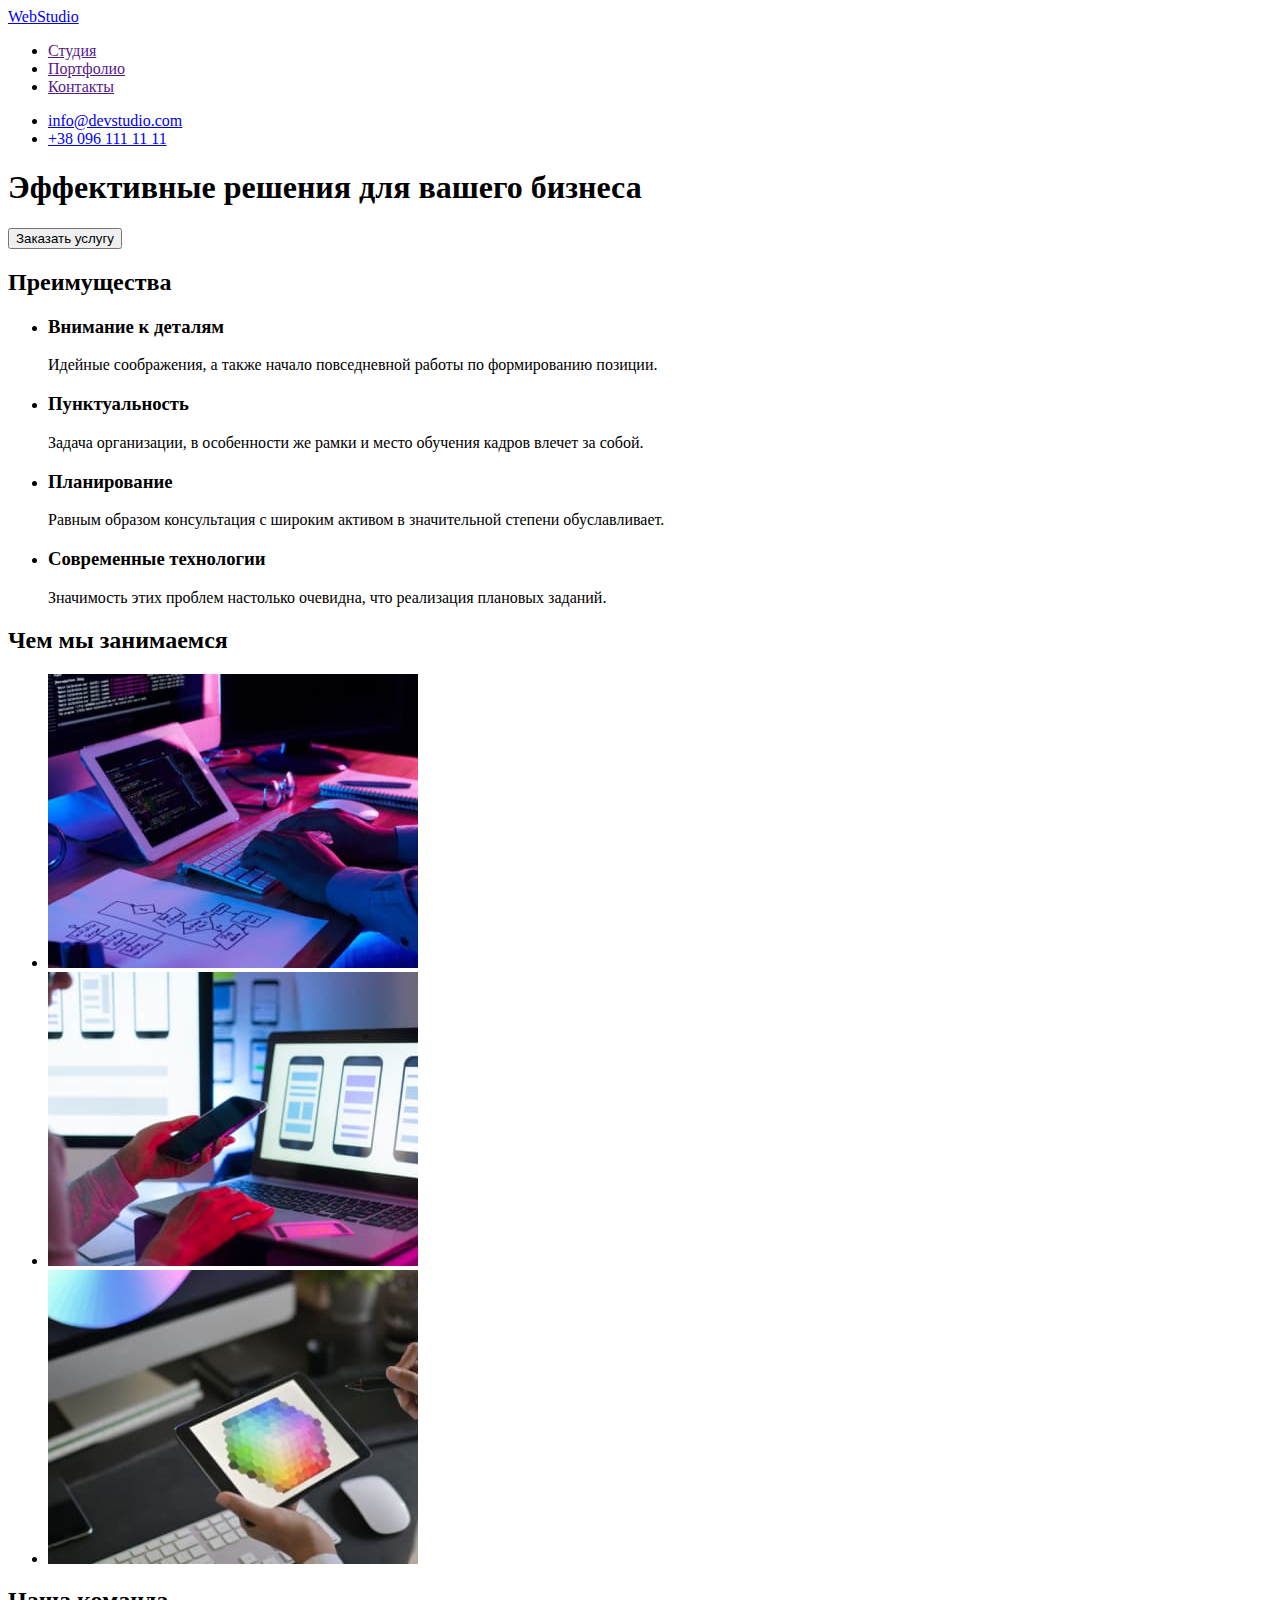
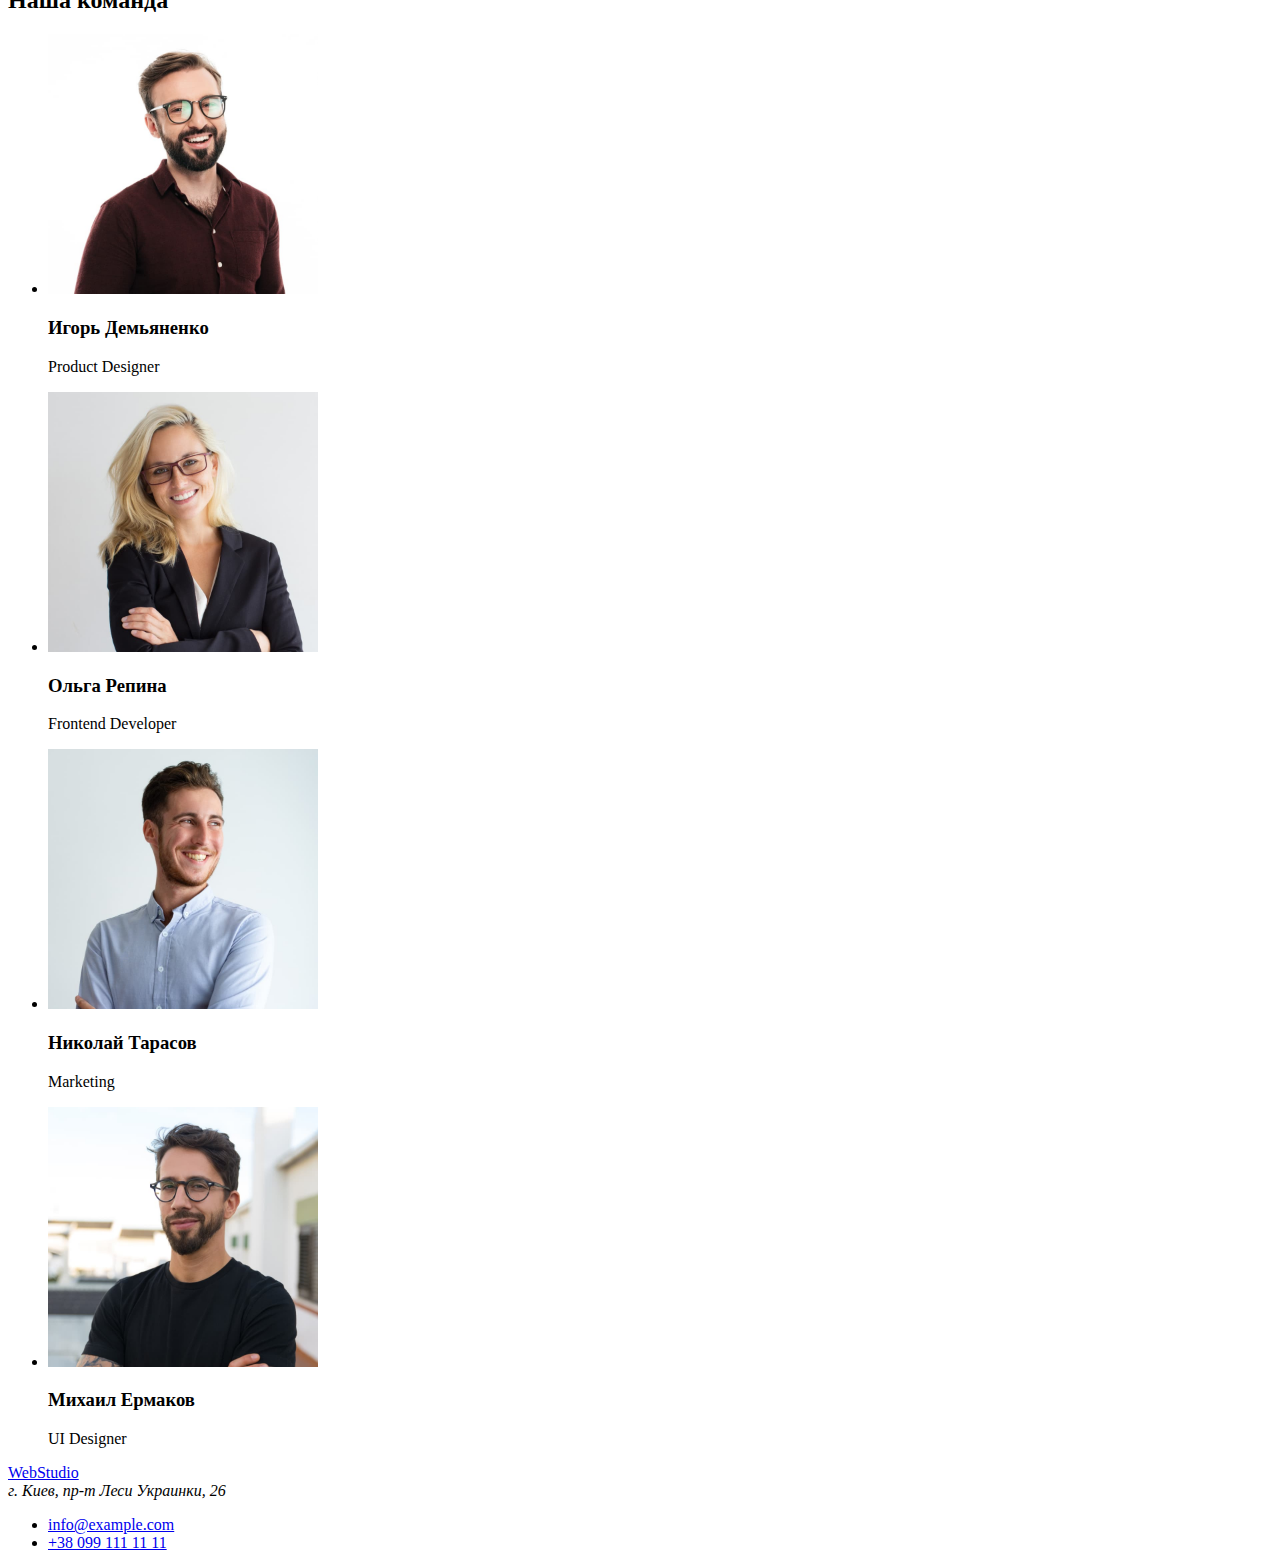
==== index.html @ 4088bfdf "copy" ====
<!DOCTYPE html>
<html lang="en">
<head>
    <meta charset="UTF-8">
    <meta http-equiv="X-UA-Compatible" content="IE=edge">
    <meta name="viewport" content="width=device-width, initial-scale=1.0">
    <title>WebStudio</title>
</head>
<body>
    <!-- Шапка страницы -->
    <header>
        <a href="/">WebStudio</a>
        <nav><ul>
            <li><a href="">Студия</a></li>
            <li><a href="">Портфолио</a></li>
            <li><a href="">Контакты</a></li>
        </ul>
        </nav>
        <ul>
            <li><a href="mailto:info@devstudio.com">info@devstudio.com</a></li>
            <li><a href="tel:+380961111111">+38 096 111 11 11</a></li>
        </ul>      
    </header>
    <!--main content-->
   <main>
        <section>
            <h1>Эффективные решения для вашего бизнеса</h1>
            <button type="button">Заказать услугу</button>
        </section>
    <!-- Преимущества -->
        <section>
            <h2>Преимущества</h2>
            <ul>
                <li>
                    <h3>Внимание к деталям</h3>
                    <p>Идейные соображения, а также начало повседневной работы по формированию позиции.</p>
                </li>
                <li>
                    <h3>Пунктуальность</h3>
                    <p>Задача организации, в особенности же рамки и место обучения кадров влечет за собой.</p>
                </li>
                <li>
                    <h3>Планирование</h3>
                    <p>Равным образом консультация с широким активом в значительной степени обуславливает.</p>
                </li>
                <li>
                    <h3>Современные технологии</h3>
                    <p>Значимость этих проблем настолько очевидна, что реализация плановых заданий.</p>
                </li>
            </ul>
        </section>
        <section>
            <h2>Чем мы занимаемся</h2>
            <ul>
                <li><a href=""><img src="./images/box/box1.jpg" alt="программируем" width="370"></a></li>
                <li><a href=""><img src="./images/box/box2.jpg" alt="адаптация" width="370"></a></li>
                <li><a href=""><img src="./images/box/box3.jpg" alt="дизайн" width="370"></a></li>
            </ul>
        </section>
        <section>
            <h2>Наша команда</h2>
            <ul>
                <li>
                <img src="./images/team/team1.jpg" alt="Игорь Демьяненко" width="270">
                    <h3>Игорь Демьяненко</h3>
                    <p>Product Designer</p>
                </li>
                <li>
                    <img src="./images/team/team2.jpg" alt="Ольга Репина" width="270">
                    <h3>Ольга Репина</h3>
                    <p>Frontend Developer</p>
                </li>
                <li>
                    <img src="./images/team/team3.jpg" alt="Николай Тарасов" width="270">
                    <h3>Николай Тарасов</h3>
                    <p>Marketing</p>
                </li>
                <li>
                    <img src="./images/team/team4.jpg" alt="Михаил Ермаков" width="270">
                    <h3>Михаил Ермаков</h3>
                    <p>UI Designer</p>
                </li>
            </ul>
        </section>
   </main>
   <footer>
    <section>
        <a href="/">WebStudio</a>
        <address>г. Киев, пр-т Леси Украинки, 26</address>
        <ul>
            <li><a href=",ilto:info@example.com">info@example.com</a></li>
            <li><a href="tel:+380991111111">+38 099 111 11 11</a></li>
        </ul>
    </section>
   </footer>

</body>
</html>
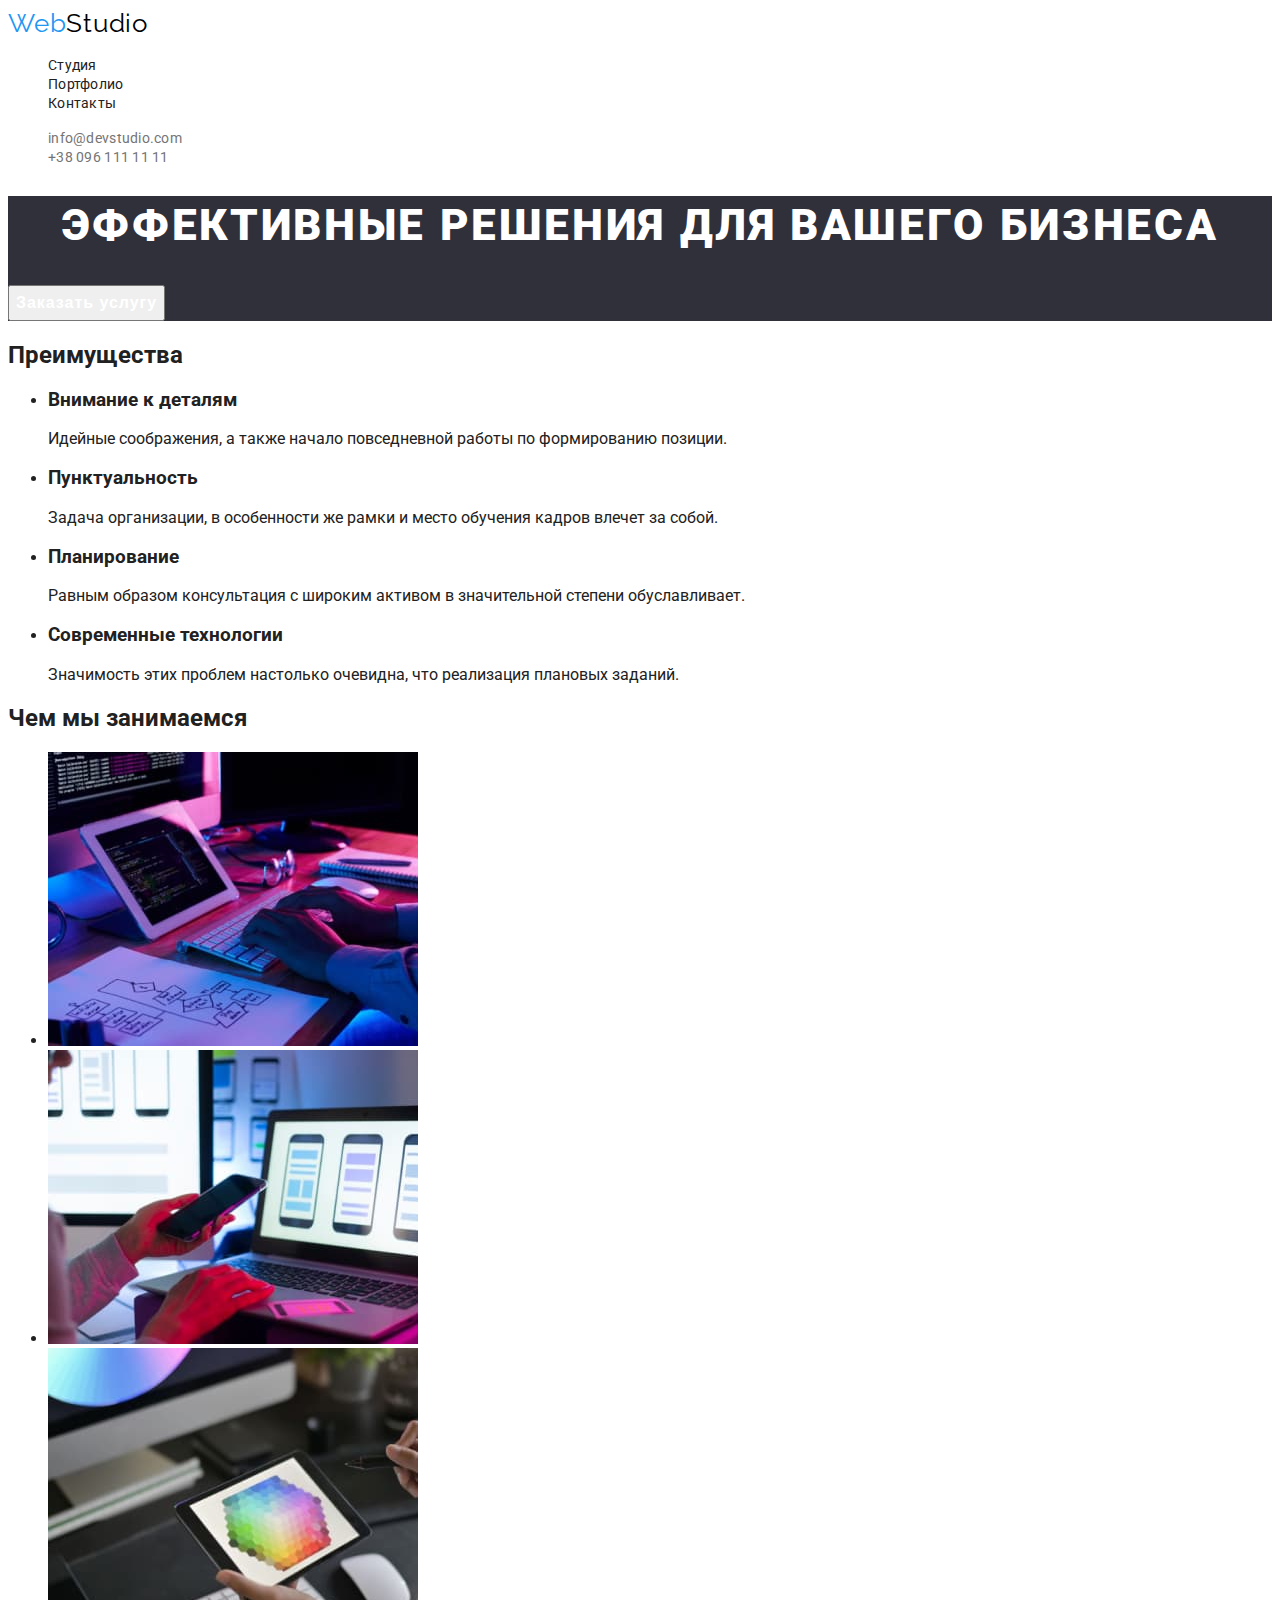
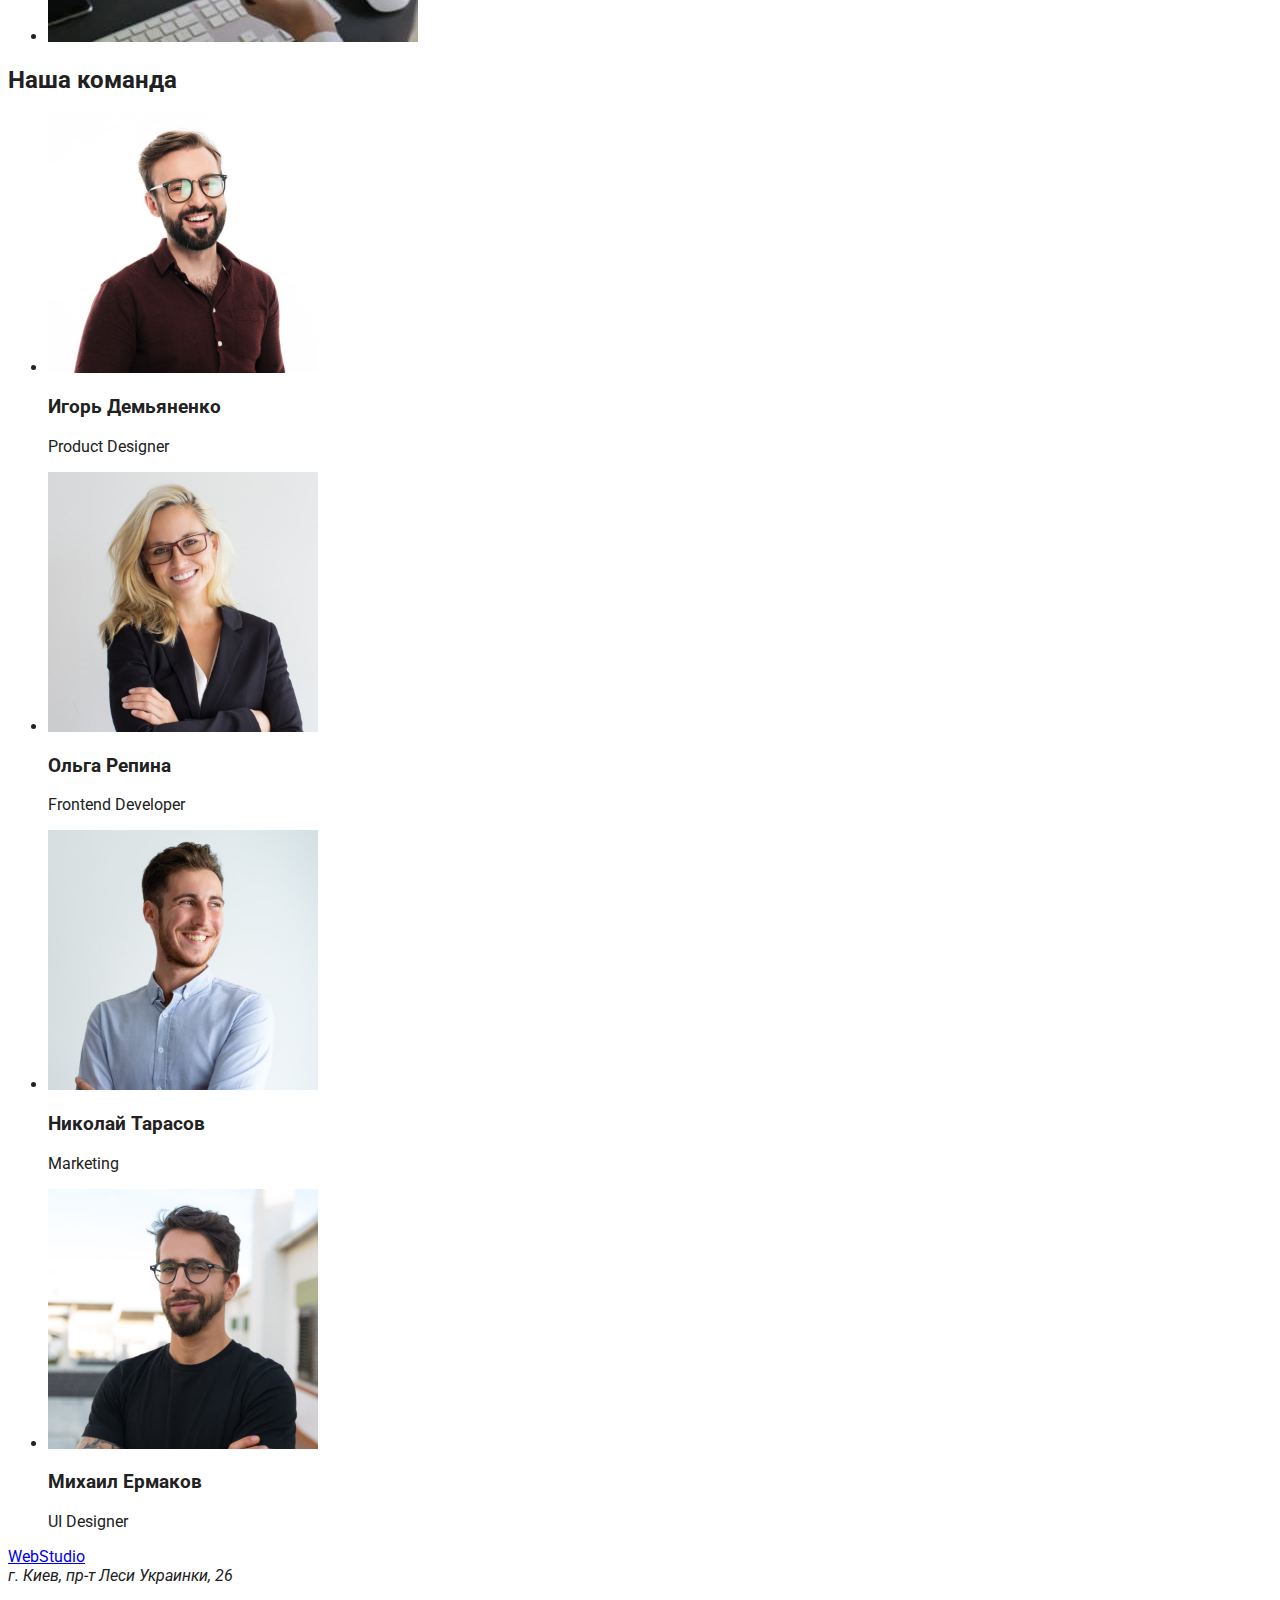
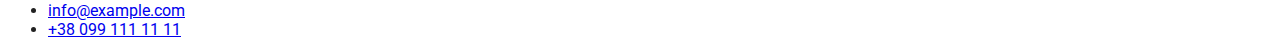
==== commit 56d4d52e: "1" ====
--- a/index.html
+++ b/index.html
@@ -5,29 +5,39 @@
     <meta http-equiv="X-UA-Compatible" content="IE=edge">
     <meta name="viewport" content="width=device-width, initial-scale=1.0">
     <title>WebStudio</title>
+    <link rel="preconnect" href="https://fonts.googleapis.com">
+    <link rel="preconnect" href="https://fonts.gstatic.com" crossorigin>
+    <link href="https://fonts.googleapis.com/css2?family=Raleway:wght@700&family=Roboto:wght@400;500;700;900&display=swap"
+        rel="stylesheet">
+    <link rel="stylesheet" href="./css/style.css">
 </head>
 <body>
+   
     <!-- Шапка страницы -->
-    <header>
-        <a href="/">WebStudio</a>
-        <nav><ul>
-            <li><a href="">Студия</a></li>
-            <li><a href="">Портфолио</a></li>
-            <li><a href="">Контакты</a></li>
-        </ul>
-        </nav>
-        <ul>
-            <li><a href="mailto:info@devstudio.com">info@devstudio.com</a></li>
-            <li><a href="tel:+380961111111">+38 096 111 11 11</a></li>
+    <header class="header">
+        <a class="header-logo link" href="/"><span class="logo-title">Web</span>Studio</a>
+            <nav class="header-navigation">
+                <ul class="list header-list">
+                    <li class="header-item"><a class="link header-link" href="">Студия</a></li>
+                    <li class="header-item"><a class="link header-link" href="">Портфолио</a></li>
+                    <li class="header-item"><a class="link header-link" href="">Контакты</a></li>
+                </ul>
+            </nav>
+
+        <ul class="list">
+            <li><a class="link header-mail" href="mailto:info@devstudio.com">info@devstudio.com</a></li>
+            <li><a class="link header-tel" href="tel:+380961111111">+38 096 111 11 11</a></li>
         </ul>      
     </header>
+
     <!--main content-->
    <main>
-        <section>
-            <h1>Эффективные решения для вашего бизнеса</h1>
-            <button type="button">Заказать услугу</button>
+        <section class="preview">
+            <h1 class="preview-text">Эффективные решения для вашего бизнеса</h1>
+            <button class="preview-btn" type="butoton">Заказать услугу</button>
         </section>
-    <!-- Преимущества -->
+    
+        <!-- Преимущества -->
         <section>
             <h2>Преимущества</h2>
             <ul>
--- a/css/style.css
+++ b/css/style.css
@@ -0,0 +1,81 @@
+:root {
+    --prymary-text-color: #757575;
+    --title-text-color: #212121;
+    --accent-color: #2196F3;
+    --prymary-white-color: #000000;
+    --second-colr-text: #ffffff;
+}
+
+body {
+    font-family: roboto, sans-serif;
+    color: #212121;
+;
+}
+
+.list {
+    list-style: none;
+}
+
+.link {
+    text-decoration: none;
+}
+
+/* logo */
+.header-logo {
+    font-family: Raleway;
+    font-style: normal;
+    font-weight: 700px;
+    font-size: 26px;
+    line-height: 1.2;
+    letter-spacing: 0.03em;
+    color: #000000;
+}
+.logo-title {
+    color: var(--accent-color);
+}
+
+/* navigation */
+.header-link, .header-mail, .header-tel {
+    font-weight: 500px;
+    Font-size: 14px;
+    line-height: 1.14;
+    letter-spacing: 0.02em;
+    color: var(--title-text-color);
+}
+.header-link:hover, 
+.header-mail:hover, 
+.header-tel:hover {
+    color: var(--accent-color);
+}
+
+.header-tel, .header-mail {
+    color: var(--prymary-text-color);
+}
+
+/* preview */
+.preview {
+    background-color: #2F303A;
+}
+.preview-text {
+    font-weight: 900;
+    font-size: 44px;
+    line-height: 1.36;
+    text-align: center;
+    letter-spacing: 0.06em;
+    text-transform: uppercase;
+    color: #FFFFFF;
+}
+
+.preview-btn {
+    font-weight: bold;
+    font-size: 16px;
+    line-height: 30px;
+    /* identical to box height, or 187% */
+
+    display: flex;
+    align-items: center;
+    text-align: center;
+    letter-spacing: 0.06em;
+
+    color: #FFFFFF;
+}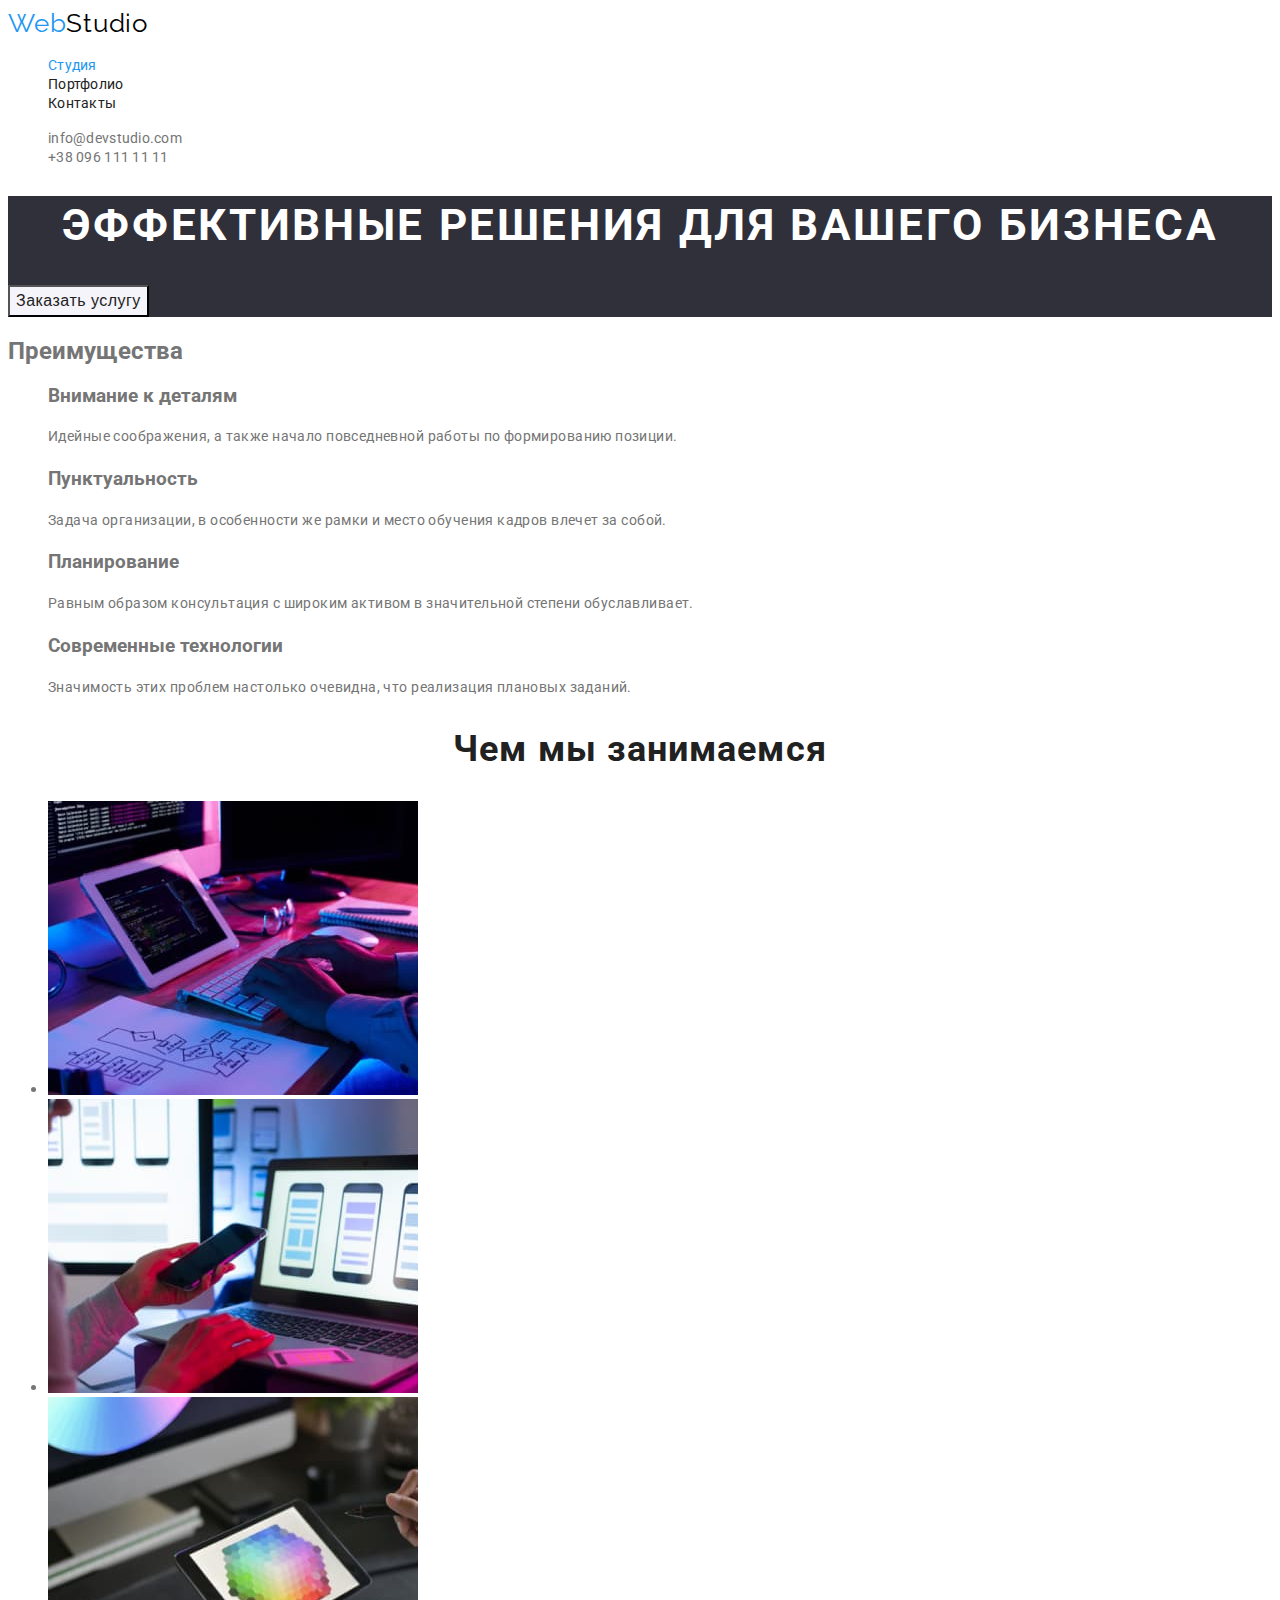
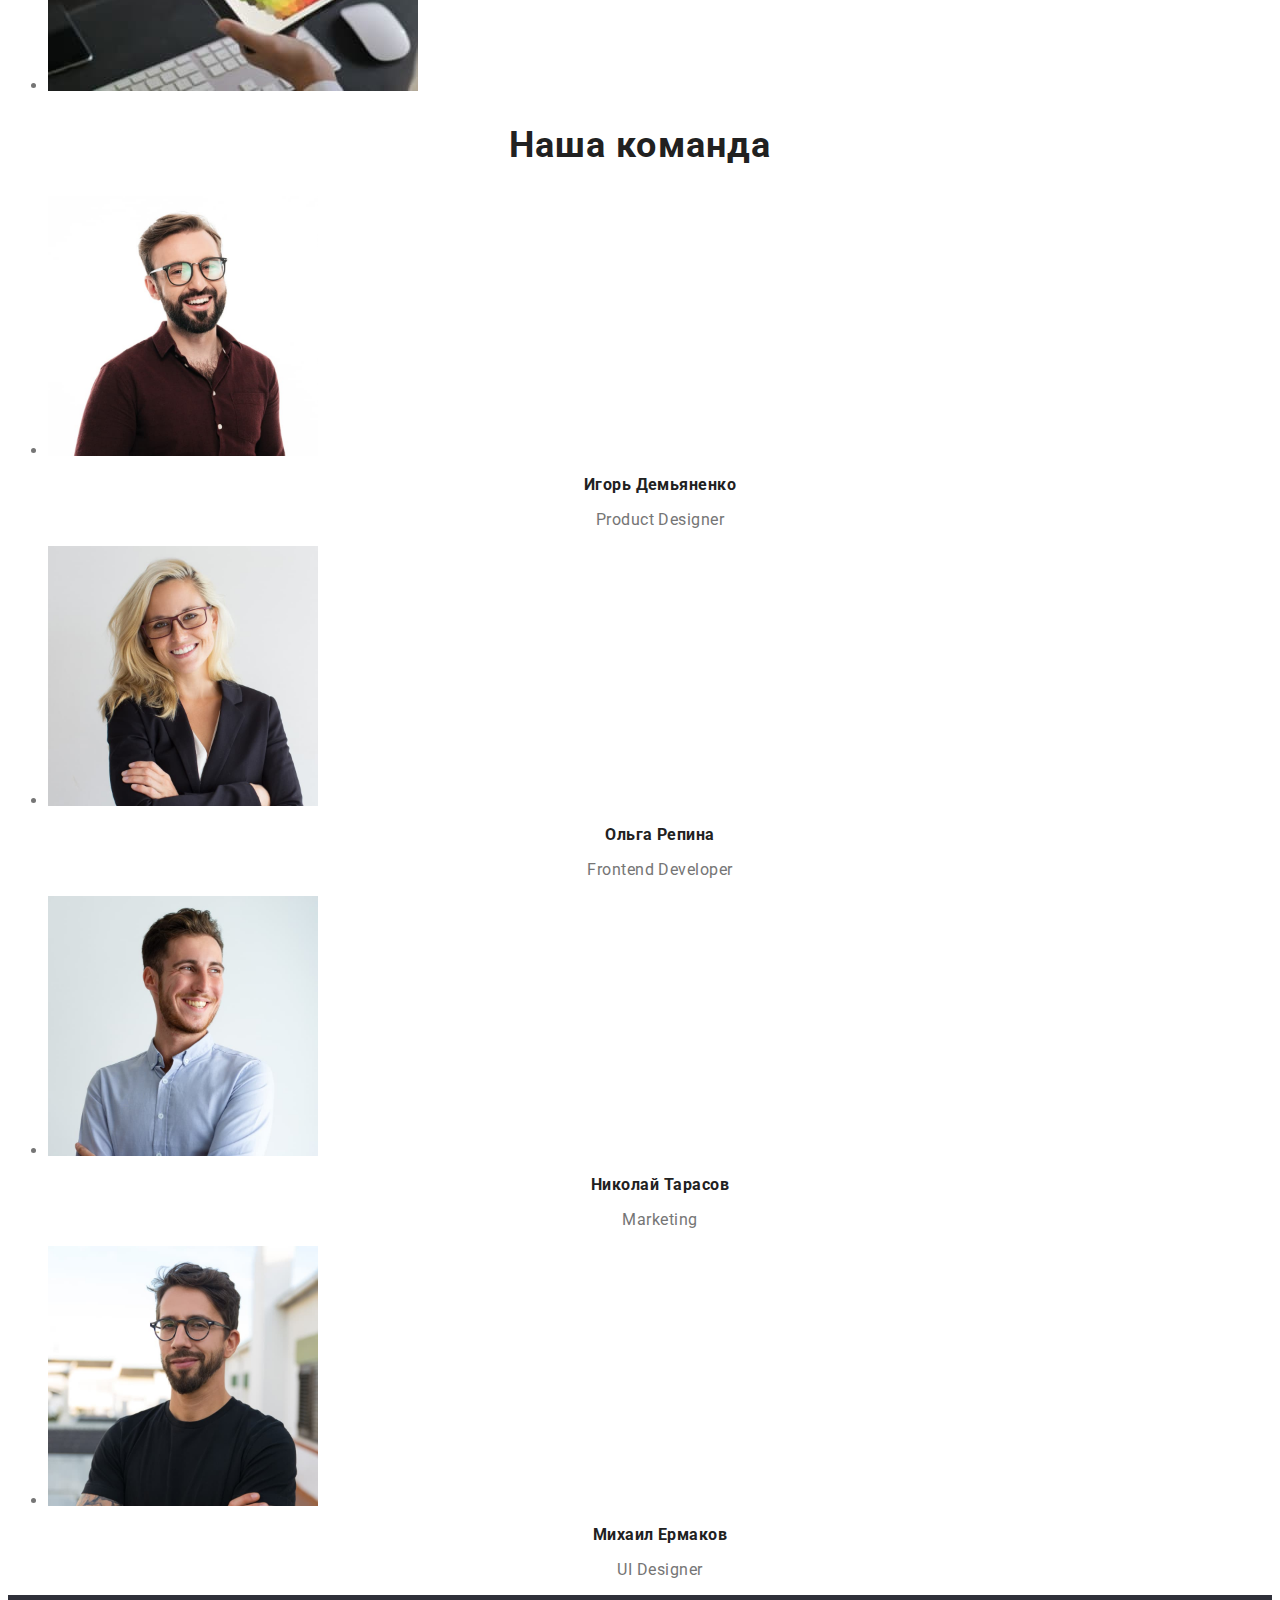
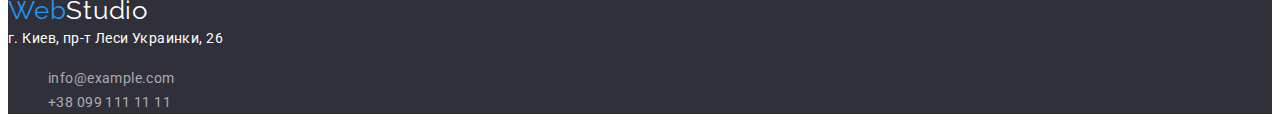
==== commit 4dfbd931: "создал страницу портфолио + стили" ====
--- a/index.html
+++ b/index.html
@@ -18,8 +18,8 @@
         <a class="header-logo link" href="/"><span class="logo-title">Web</span>Studio</a>
             <nav class="header-navigation">
                 <ul class="list header-list">
-                    <li class="header-item"><a class="link header-link" href="">Студия</a></li>
-                    <li class="header-item"><a class="link header-link" href="">Портфолио</a></li>
+                    <li class="header-item"><a class="link header-link active" href="">Студия</a></li>
+                    <li class="header-item"><a class="link header-link" href="./portfolio/portfolio.html">Портфолио</a></li>
                     <li class="header-item"><a class="link header-link" href="">Контакты</a></li>
                 </ul>
             </nav>
@@ -40,27 +40,27 @@
         <!-- Преимущества -->
         <section>
             <h2>Преимущества</h2>
-            <ul>
+            <ul class="list">
                 <li>
-                    <h3>Внимание к деталям</h3>
-                    <p>Идейные соображения, а также начало повседневной работы по формированию позиции.</p>
+                    <h3 class="title">Внимание к деталям</h3>
+                    <p class="text">Идейные соображения, а также начало повседневной работы по формированию позиции.</p>
                 </li>
                 <li>
-                    <h3>Пунктуальность</h3>
-                    <p>Задача организации, в особенности же рамки и место обучения кадров влечет за собой.</p>
+                    <h3 class="title">Пунктуальность</h3>
+                    <p class="text">Задача организации, в особенности же рамки и место обучения кадров влечет за собой.</p>
                 </li>
                 <li>
-                    <h3>Планирование</h3>
-                    <p>Равным образом консультация с широким активом в значительной степени обуславливает.</p>
+                    <h3 class="title">Планирование</h3>
+                    <p class="text">Равным образом консультация с широким активом в значительной степени обуславливает.</p>
                 </li>
                 <li>
-                    <h3>Современные технологии</h3>
-                    <p>Значимость этих проблем настолько очевидна, что реализация плановых заданий.</p>
+                    <h3 class="title">Современные технологии</h3>
+                    <p class="text">Значимость этих проблем настолько очевидна, что реализация плановых заданий.</p>
                 </li>
             </ul>
         </section>
         <section>
-            <h2>Чем мы занимаемся</h2>
+            <h2 class="work">Чем мы занимаемся</h2>
             <ul>
                 <li><a href=""><img src="./images/box/box1.jpg" alt="программируем" width="370"></a></li>
                 <li><a href=""><img src="./images/box/box2.jpg" alt="адаптация" width="370"></a></li>
@@ -68,38 +68,38 @@
             </ul>
         </section>
         <section>
-            <h2>Наша команда</h2>
+            <h2 class="team">Наша команда</h2>
             <ul>
                 <li>
                 <img src="./images/team/team1.jpg" alt="Игорь Демьяненко" width="270">
-                    <h3>Игорь Демьяненко</h3>
-                    <p>Product Designer</p>
+                    <h3 class="team-name"> Игорь Демьяненко</h3>
+                    <p class="position">Product Designer</p>
                 </li>
                 <li>
                     <img src="./images/team/team2.jpg" alt="Ольга Репина" width="270">
-                    <h3>Ольга Репина</h3>
-                    <p>Frontend Developer</p>
+                    <h3 class="team-name">Ольга Репина</h3>
+                    <p class="position">Frontend Developer</p>
                 </li>
                 <li>
                     <img src="./images/team/team3.jpg" alt="Николай Тарасов" width="270">
-                    <h3>Николай Тарасов</h3>
-                    <p>Marketing</p>
+                    <h3 class="team-name">Николай Тарасов</h3>
+                    <p class="position">Marketing</p>
                 </li>
                 <li>
                     <img src="./images/team/team4.jpg" alt="Михаил Ермаков" width="270">
-                    <h3>Михаил Ермаков</h3>
-                    <p>UI Designer</p>
+                    <h3 class="team-name">Михаил Ермаков</h3>
+                    <p class="position">UI Designer</p>
                 </li>
             </ul>
         </section>
    </main>
    <footer>
-    <section>
-        <a href="/">WebStudio</a>
+    <section class="footer">
+        <a class="footer-logo link" href="/"><span class="logo-title">Web</span>Studio</a>
         <address>г. Киев, пр-т Леси Украинки, 26</address>
-        <ul>
-            <li><a href=",ilto:info@example.com">info@example.com</a></li>
-            <li><a href="tel:+380991111111">+38 099 111 11 11</a></li>
+        <ul class="list">
+            <li><a class="link footer-mail" href=",ilto:info@example.com">info@example.com</a></li>
+            <li><a class="link footer-tel" href="tel:+380991111111">+38 099 111 11 11</a></li>
         </ul>
     </section>
    </footer>
--- a/css/style.css
+++ b/css/style.css
@@ -8,10 +8,11 @@
 
 body {
     font-family: roboto, sans-serif;
-    color: #212121;
+    color: var(--prymary-text-color);
 ;
 }
 
+/* класы для сброса */
 .list {
     list-style: none;
 }
@@ -21,7 +22,8 @@
 }
 
 /* logo */
-.header-logo {
+.header-logo,
+.footer-logo {
     font-family: Raleway;
     font-style: normal;
     font-weight: 700px;
@@ -30,6 +32,9 @@
     letter-spacing: 0.03em;
     color: #000000;
 }
+.footer-logo {
+    color: var(--second-colr-text);
+ }
 .logo-title {
     color: var(--accent-color);
 }
@@ -42,9 +47,24 @@
     letter-spacing: 0.02em;
     color: var(--title-text-color);
 }
-.header-link:hover, 
+
+.active {
+    color: var(--accent-color);
+}
+
+.header-link:hover,
 .header-mail:hover, 
-.header-tel:hover {
+.header-tel:hover,
+.footer-mail:hover,
+.footer-tel:hover {
+    color: var(--accent-color);
+}
+
+.header-link:focus,
+.header-mail:focus, 
+.header-tel:focus,
+.footer-mail:focus,
+.footer-tel:focus {
     color: var(--accent-color);
 }
 
@@ -52,30 +72,123 @@
     color: var(--prymary-text-color);
 }
 
+
 /* preview */
 .preview {
     background-color: #2F303A;
 }
 .preview-text {
-    font-weight: 900;
+    font-weight: 900px;
     font-size: 44px;
     line-height: 1.36;
     text-align: center;
     letter-spacing: 0.06em;
     text-transform: uppercase;
-    color: #FFFFFF;
+    color: var(--second-colr-text);
 }
 
 .preview-btn {
-    font-weight: bold;
+    font-weight: 500;
     font-size: 16px;
-    line-height: 30px;
-    /* identical to box height, or 187% */
+    line-height: 1.62;
+    text-align: center;
+    letter-spacing: 0.03em;
+    color: var(--title-text-color);
+    background-color: #F5F4FA;
+}
 
-    display: flex;
-    align-items: center;
+.preview-btn:hover {
+    background-color: var(--accent-color);
+    color: var(--second-colr-text);
+}
+
+
+/* стиль для страницы портфолио */
+.filtr-btn {
+    font-weight: 700;
+    font-size: 16px;
+    line-height: 1.87;
     text-align: center;
     letter-spacing: 0.06em;
+    color: var(--second-colr-text);
+    cursor: pointer;
+    background-color: var(--accent-color);
+}
+}
 
+
+
+.title {
+    font-weight: 700px;
+    font-size: 14px;
+    line-height: 1.14;
+    letter-spacing: 0.03em;
+    color: var(--title-text-color);
+    text-transform: uppercase;
+}
+
+.text {
+    font-family: Roboto;
+    font-size: 14px;
+    line-height: 1.71;
+    letter-spacing: 0.03em
+}
+
+.work,
+.team {
+    font-weight: 700px;
+    font-size: 36px;
+    line-height: 1.16;
+    text-align: center;
+    letter-spacing: 0.03em;
+
+    color: var(--title-text-color)
+}
+
+.team-name {
+    font-weight: 500px;
+    font-size: 16px;
+    line-height: 1.18;
+    text-align: center;
+    letter-spacing: 0.03em;
+    color: var( --title-text-color);
+
+}
+
+.position {
+    font-size: 16px;
+    line-height: 1.18;
+    text-align: center;
+    letter-spacing: 0.03em;
+    }
+
+.footer {
+    background-color: #2F303A;;
+}
+
+address {
+    font-style: normal;
+    font-weight: normal;
+    font-size: 14px;
+    line-height: 1.71;
+    letter-spacing: 0.03em;
     color: #FFFFFF;
-}+
+}
+
+.footer-mail,
+.footer-tel {
+    font-style: normal;
+    font-weight: 400px;
+    font-size: 14px;
+    line-height: 1.71;
+    letter-spacing: 0.03em;
+    color: rgba(255, 255, 255, 0.6);
+}
+
+.proect {
+    font-weight: 700;
+    font-size: 18px;
+    line-height: 2;
+    letter-spacing: 0.06em;
+    color: var(--title-text-color)